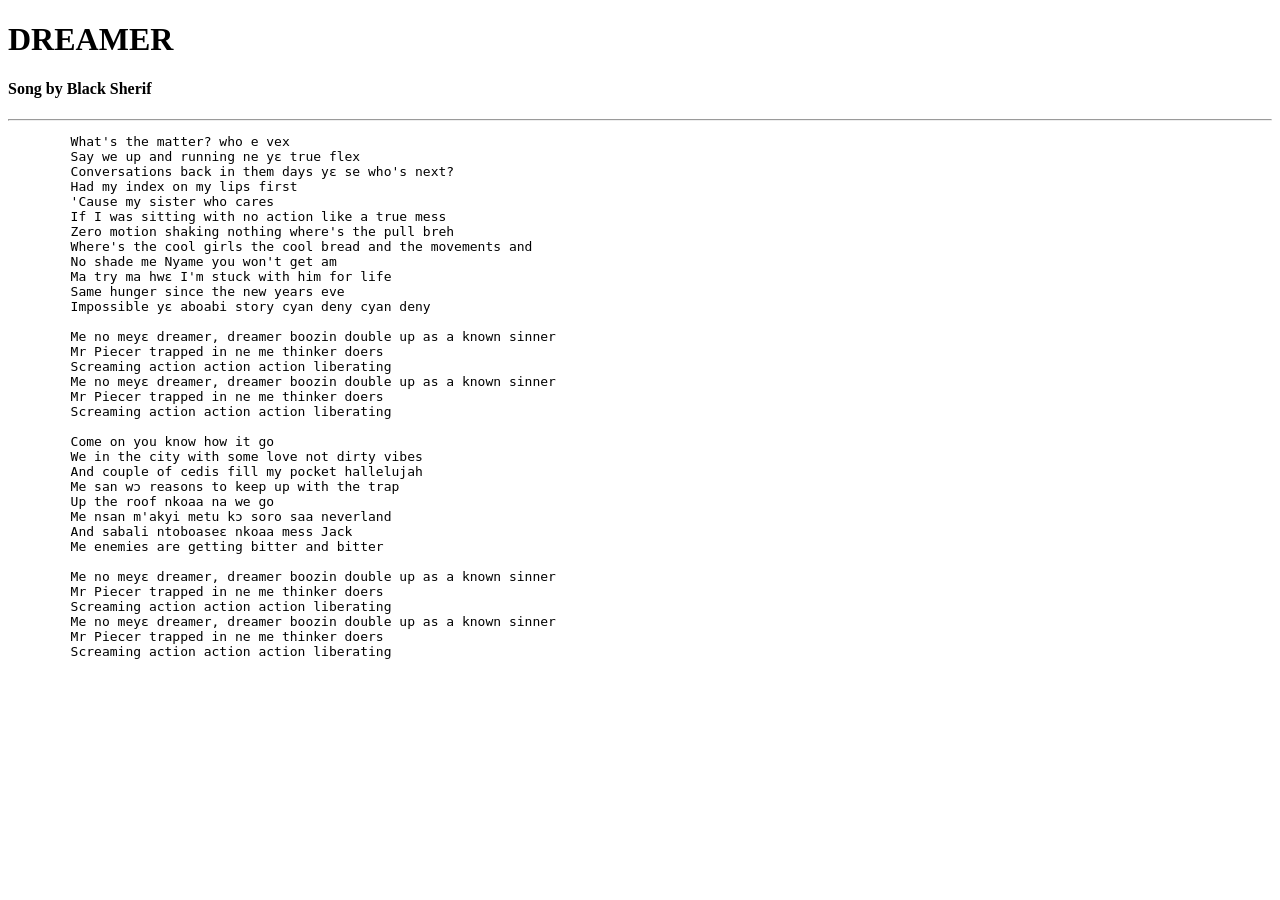
==== index.html @ 469cb374 "new" ====
<!DOCTYPE html>
<html lang="en">
<head>
    <meta charset="UTF-8">
    <meta name="viewport" content="width=device-width, initial-scale=1.0">
    <title>My Song Lyrics</title>
</head>
<body>
    <h1>DREAMER</h1>
    <h4>Song by Black Sherif</h4>
    <hr>

    <pre>
        What's the matter? who e vex
        Say we up and running ne yɛ true flex
        Conversations back in them days yɛ se who's next?
        Had my index on my lips first
        'Cause my sister who cares
        If I was sitting with no action like a true mess
        Zero motion shaking nothing where's the pull breh
        Where's the cool girls the cool bread and the movements and
        No shade me Nyame you won't get am
        Ma try ma hwɛ I'm stuck with him for life
        Same hunger since the new years eve
        Impossible yɛ aboabi story cyan deny cyan deny

        Me no meyɛ dreamer, dreamer boozin double up as a known sinner
        Mr Piecer trapped in ne me thinker doers
        Screaming action action action liberating
        Me no meyɛ dreamer, dreamer boozin double up as a known sinner
        Mr Piecer trapped in ne me thinker doers
        Screaming action action action liberating

        Come on you know how it go
        We in the city with some love not dirty vibes
        And couple of cedis fill my pocket hallelujah
        Me san wɔ reasons to keep up with the trap
        Up the roof nkoaa na we go
        Me nsan m'akyi metu kɔ soro saa neverland
        And sabali ntoboaseɛ nkoaa mess Jack
        Me enemies are getting bitter and bitter

        Me no meyɛ dreamer, dreamer boozin double up as a known sinner
        Mr Piecer trapped in ne me thinker doers
        Screaming action action action liberating
        Me no meyɛ dreamer, dreamer boozin double up as a known sinner
        Mr Piecer trapped in ne me thinker doers
        Screaming action action action liberating
    </pre>
</body>
</html>
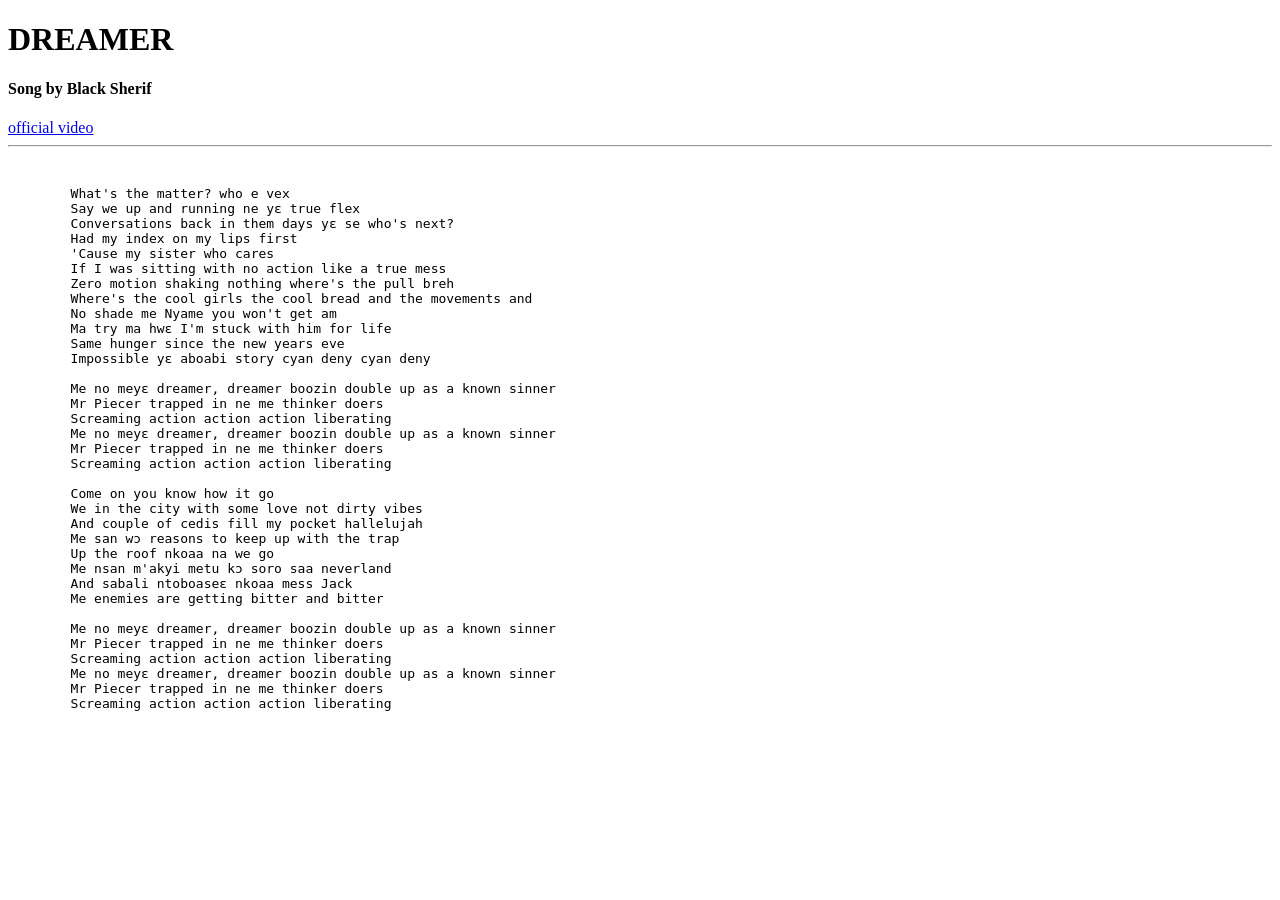
==== commit 846e361f: "new" ====
--- a/index.html
+++ b/index.html
@@ -8,8 +8,11 @@
 <body>
     <h1>DREAMER</h1>
     <h4>Song by Black Sherif</h4>
+    <a href="https://www.youtube.com/watch?v=JtPQKAriGCY" target="_blank">
+        official video
+    </a>
     <hr>
-
+    <br>
     <pre>
         What's the matter? who e vex
         Say we up and running ne yɛ true flex
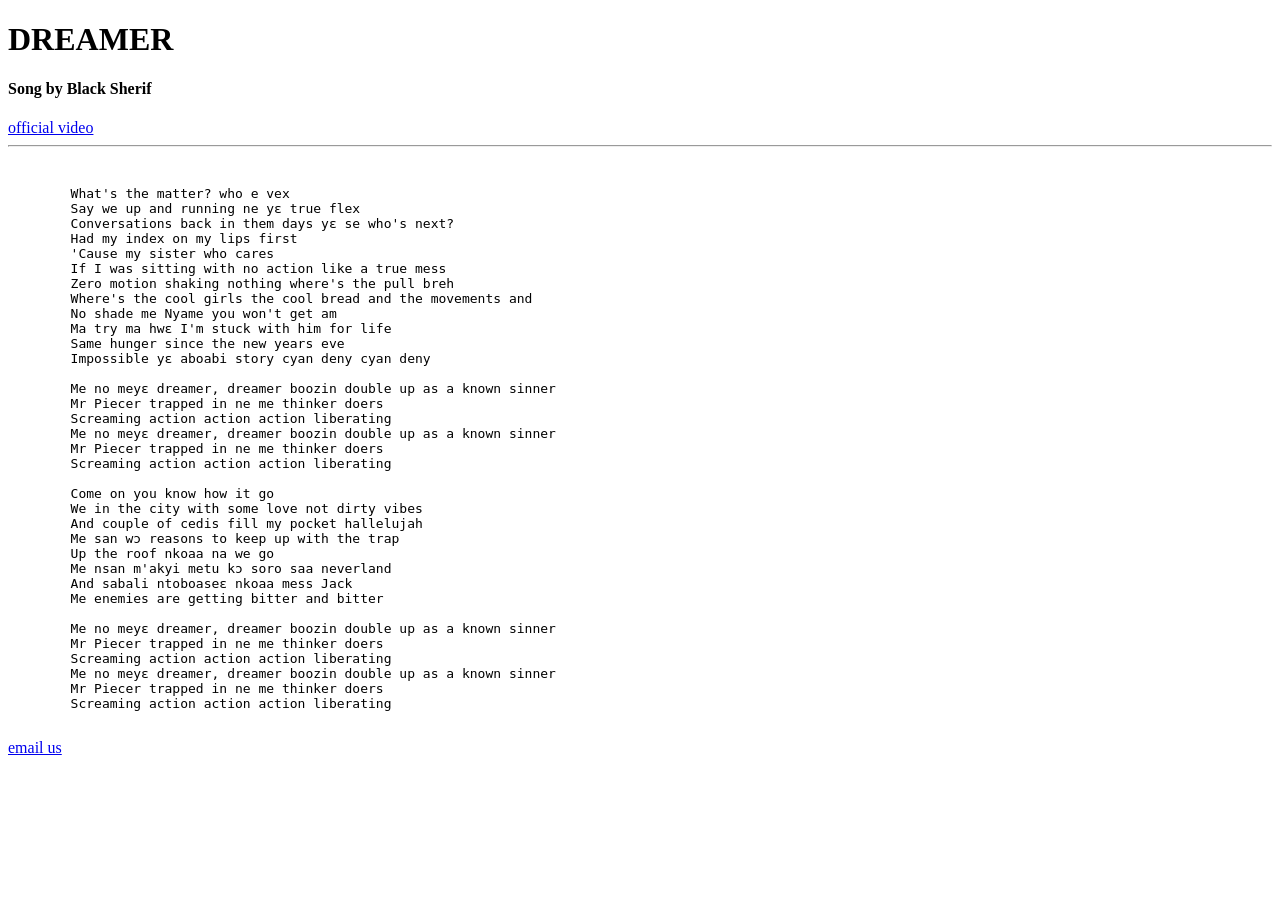
==== commit 47956a74: "new" ====
--- a/index.html
+++ b/index.html
@@ -50,5 +50,8 @@
         Mr Piecer trapped in ne me thinker doers
         Screaming action action action liberating
     </pre>
+    <a href="mailto:admin@fake.com">
+        email us
+    </a>
 </body>
 </html>
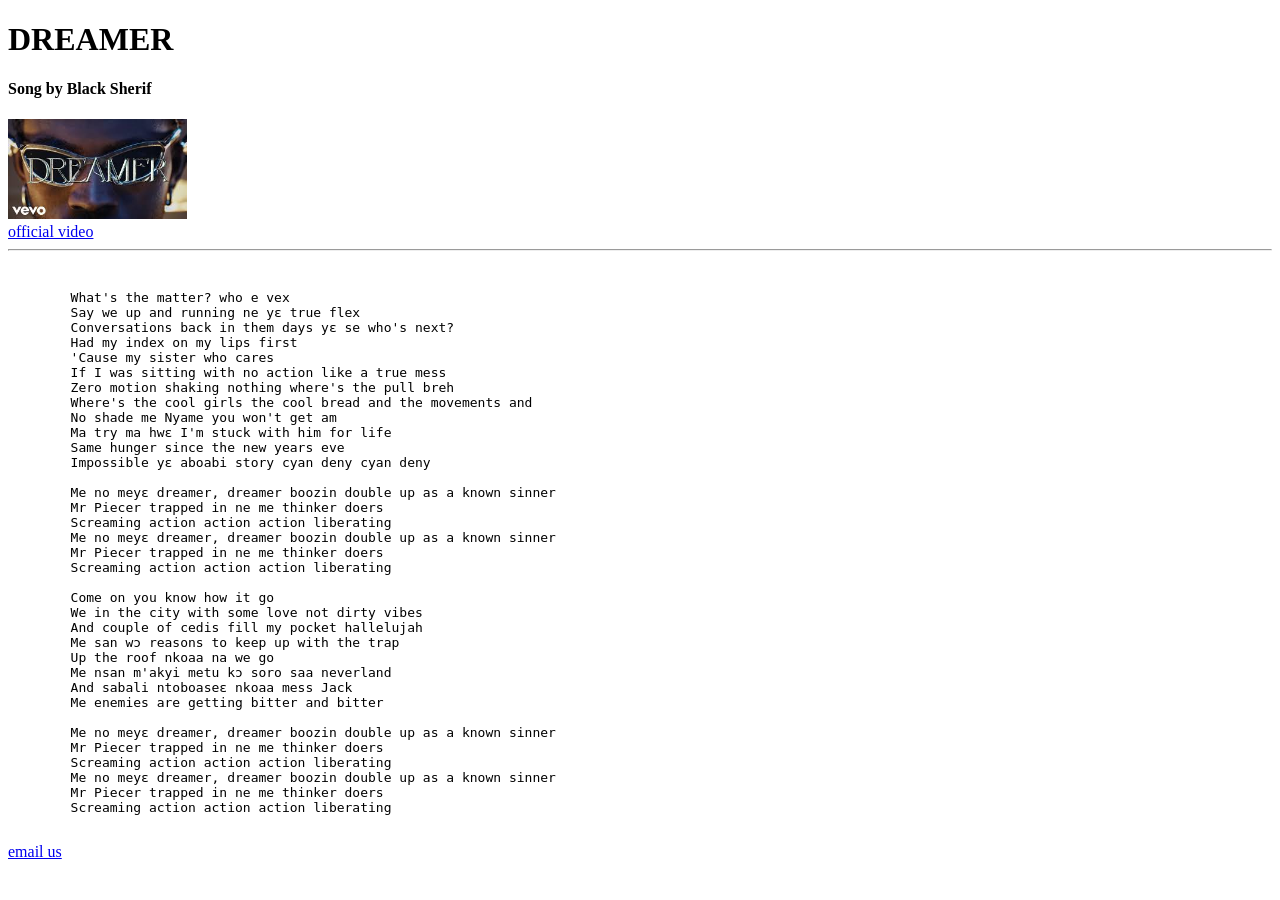
==== commit f1a0c8a4: "new" ====
--- a/index.html
+++ b/index.html
@@ -8,6 +8,8 @@
 <body>
     <h1>DREAMER</h1>
     <h4>Song by Black Sherif</h4>
+    <img src="im1.jpeg" height="100px">
+    <br>
     <a href="https://www.youtube.com/watch?v=JtPQKAriGCY" target="_blank">
         official video
     </a>
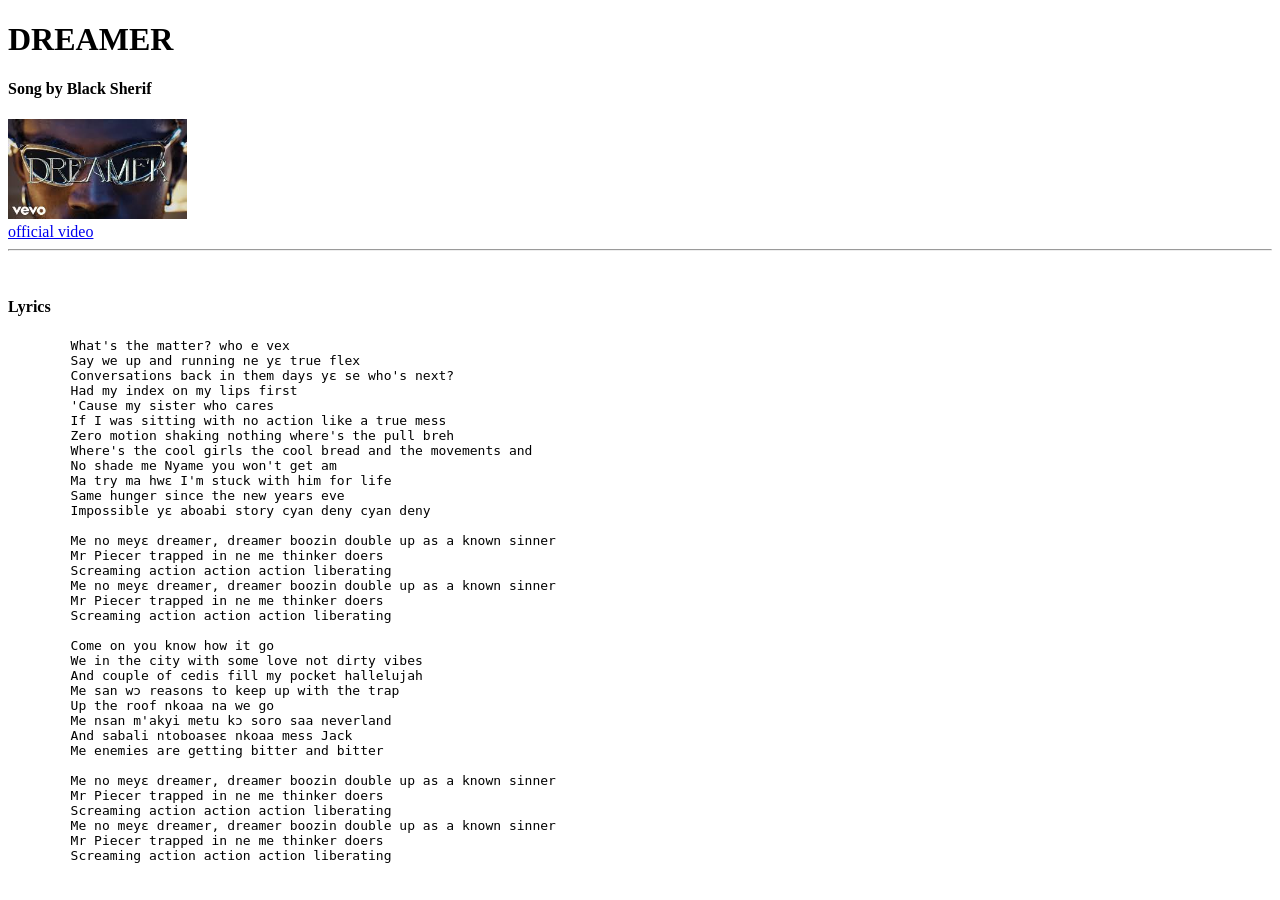
==== commit c8172542: "new" ====
--- a/index.html
+++ b/index.html
@@ -15,6 +15,7 @@
     </a>
     <hr>
     <br>
+    <h4>Lyrics</h4>
     <pre>
         What's the matter? who e vex
         Say we up and running ne yɛ true flex
@@ -52,8 +53,5 @@
         Mr Piecer trapped in ne me thinker doers
         Screaming action action action liberating
     </pre>
-    <a href="mailto:admin@fake.com">
-        email us
-    </a>
 </body>
 </html>
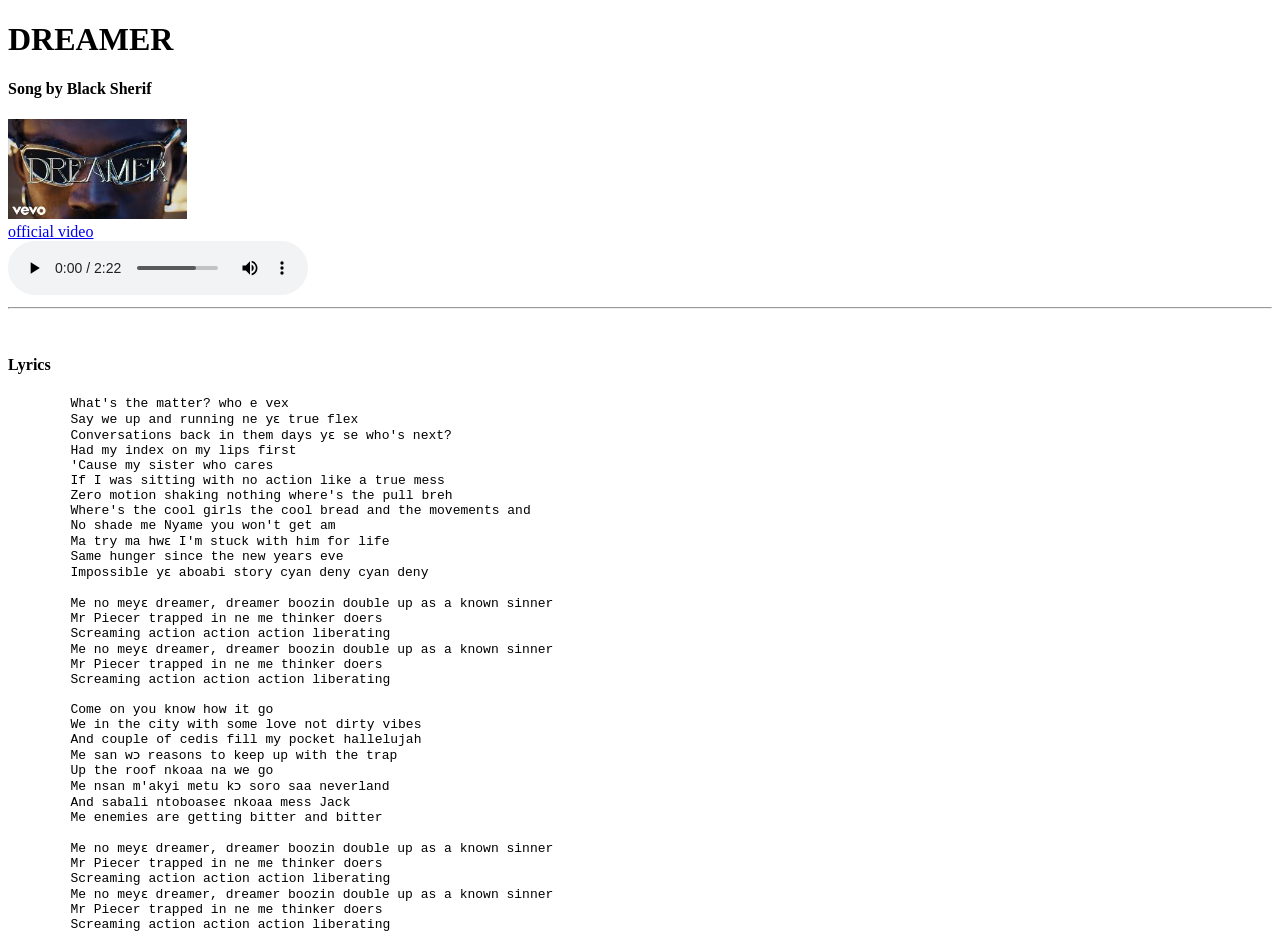
==== commit 592a2709: "new" ====
--- a/index.html
+++ b/index.html
@@ -13,6 +13,10 @@
     <a href="https://www.youtube.com/watch?v=JtPQKAriGCY" target="_blank">
         official video
     </a>
+    <br>
+    <audio controls>
+        <source src="Black-Sherif-Dreamer-(TrendyBeatz.com).mp3">
+    </audio>
     <hr>
     <br>
     <h4>Lyrics</h4>
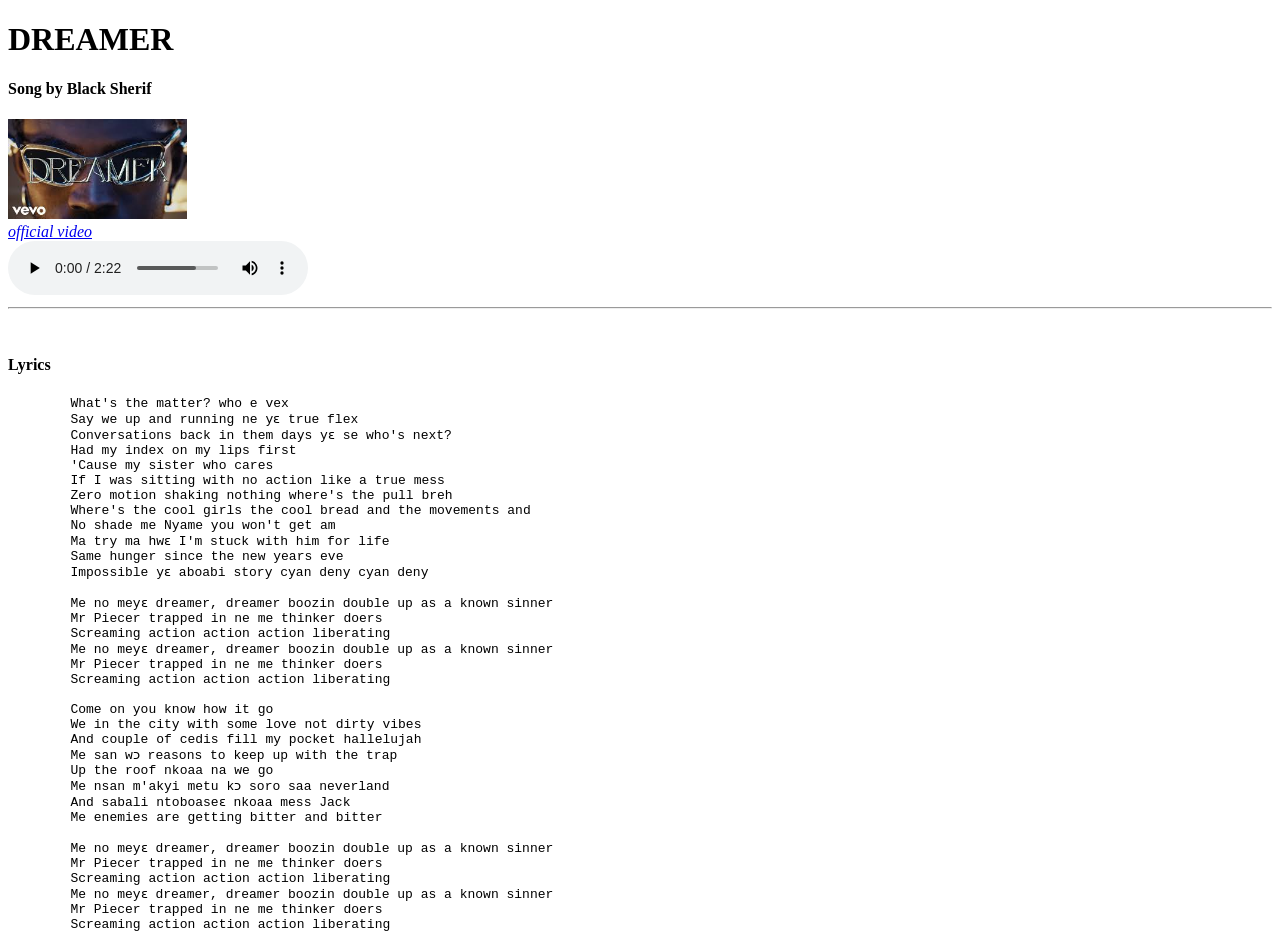
==== commit 3e9e3a83: "new" ====
--- a/index.html
+++ b/index.html
@@ -3,7 +3,7 @@
 <head>
     <meta charset="UTF-8">
     <meta name="viewport" content="width=device-width, initial-scale=1.0">
-    <title>My Song Lyrics</title>
+    <title>Dreamer Lyrics</title>
 </head>
 <body>
     <h1>DREAMER</h1>
@@ -11,7 +11,7 @@
     <img src="im1.jpeg" height="100px">
     <br>
     <a href="https://www.youtube.com/watch?v=JtPQKAriGCY" target="_blank">
-        official video
+        <i>official video</i>
     </a>
     <br>
     <audio controls>
